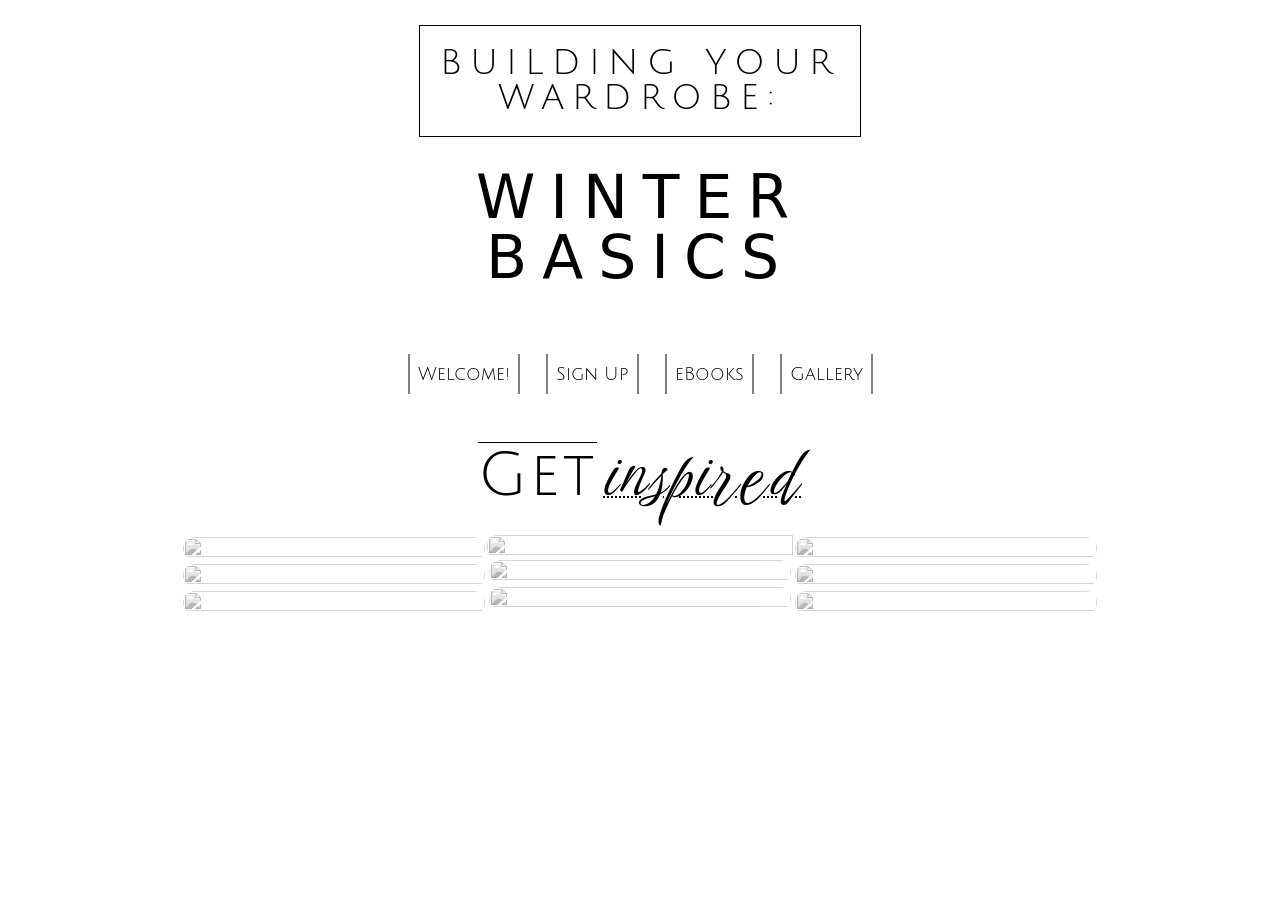
==== gallery.html @ a451fba3 "fixed html file names" ====
<!DOCTYPE html>
<html lang="en">
    <head>
        <meta charset="UTF-8">
        <meta http-equiv="X-UA-Compatible" content="IE=edge">
        <meta name="viewport" content="width=device-width, initial-scale=1.0">
        <link rel="stylesheet" href="reset.css">
        <link rel="stylesheet" href="style4.css">
        <title>Building Your Wardrobe</title>
        <link rel="shortcut icon" href="https://cdn-icons-png.flaticon.com/512/3287/3287185.png" type="image/x-icon">

        <link rel="preconnect" href="https://fonts.googleapis.com">
        <link rel="preconnect" href="https://fonts.gstatic.com" crossorigin>

        <link href="https://fonts.googleapis.com/css2?family=Julius+Sans+One&display=swap" rel="stylesheet">


        <link href="https://fonts.googleapis.com/css2?family=Birthstone+Bounce:wght@500&display=swap" rel="stylesheet">


        <link href="https://fonts.googleapis.com/css2?family=PT+Serif&display=swap" rel="stylesheet">
    </head>
<body>
    <header>
        <h1 class="top-header">BUILDING YOUR <br> WARDROBE:</h1>
        <h2 class="btm-header">WINTER  <br> BASICS</h2>
    </header>

    <nav class="nav-bar">
        <a href="index.html">Welcome!</a>
        <a href="signup.html">Sign Up</a>
        <a href="ebooks.html">eBooks</a>
        <a href="gallery.html">Gallery</a>
    </nav>

    <h2>
        <span class="caps">Get</span>
        <span class="ward">inspired</span>
    </h2>

<div class="container">
    <div class="gallery">
        <div class="gallery__column">
            <a href="https://thedaileigh.com/" class="gallery__link">
                <figure class="gallery__thumb">
                    <img src='https://i.pinimg.com/564x/6a/8d/9f/6a8d9fbc37ad96708f6a3879211cc290.jpg' alt='' class="gallery__image" class="gallery__image">
                    <figcaption class="gallery__caption">
                        Portrait by The Daileigh
                    </figcaption>
                </figure>
            </a>

            <a href="http://fashionsteelenyc.com/2021/11/the-best-black-friday-sales/" class="gallery__link">
                <figure class="gallery__thumb">
                    <img src='https://i.pinimg.com/564x/dd/5f/0f/dd5f0f16041e08222cdf26a96a47dcd3.jpg' alt='' class="gallery__image">
                    <figcaption class="gallery__caption">
                        Portrait by Fashion Steele NYC
                    </figcaption>
                </figure>
            </a>

            <a href="http://styleandenergy.com/blog" class="gallery__link">
                <figure class="gallery__thumb">
                    <img src='https://images.squarespace-cdn.com/content/v1/56a55d825a5668d9c8cea119/1608176973769-CNF0RPKBF6F3BIT6U0XR/Vintage+Sweatshirt_Samjah_Iman_Style_and_Energy_Black_Style_Blogger?format=750w' alt='' class="gallery__image">
                    <figcaption class="gallery__caption">
                        Portrait by Samjah Iman
                    </figcaption>
                </figure>
            </a>
        </div>

        <div class="gallery__column">
            <a href="https://www.pinterest.com/pin/70437487082010/">
                <figure class="gallery__thumb">
                    <img src='https://i.pinimg.com/564x/ce/7f/5b/ce7f5b731d0b53786f86fa304f69e7eb.jpg' alt='' class="gallery__image">
                    <figcaption class="gallery__caption">
                        Portrait by Naya C
                    </figcaption>
                </figure>
            </a>


            <a href="https://www.pinterest.com/pin/540291286556897733/" class="gallery__link">
                <figure class="gallery__thumb">
                    <img src='https://i.pinimg.com/750x/e0/ad/76/e0ad769d1bfb8665e1159ecb65e102c6.jpg' alt='' class="gallery__image">
                    <figcaption class="gallery__caption">
                        Portrait by Priscastyleme
                    </figcaption>
                </figure>
            </a>


            <a href="https://beautejadore.com/2017/01/02/diy-floral-brocade-statement-coat/" class="gallery__link">
                <figure class="gallery__thumb">
                    <img src='https://beautejadore.com/wp-content/uploads/2018/11/floral-brocade-statement-coat.jpg' alt='' class="gallery__image">
                    <figcaption class="gallery__caption">
                        Portrait by Beaute' J'adore
                    </figcaption>
                </figure>
            </a>


        </div>

        <div class="gallery__column">

            <a href="https://leatherlaceleopard.tumblr.com/archive" class="gallery__link">
                <figure class="gallery__thumb">
                    <img src='https://i.pinimg.com/564x/8f/e7/c0/8fe7c0226f465fa184c47ff102640f89.jpg' alt='' class="gallery__image">
                    <figcaption class="gallery__caption">
                        Portrait by House of Chic LA
                    </figcaption>
                </figure>
            </a>




            <a href="https://www.instagram.com/p/BQjGKyVlUa-/" class="gallery__link">
                <figure class="gallery__thumb">
                    <img src='https://i.pinimg.com/474x/fb/4a/e8/fb4ae8cc64a1dde48f049923766d7c37.jpg' alt='' class="gallery__image">
                    <figcaption class="gallery__caption">
                        Portrait by Michelle Kwaw
                    </figcaption>
                </figure>
            </a>



            <a href="https://www.instagram.com/p/CXCIaEzMWwH/?hl=en" class="gallery__link">
                <figure class="gallery__thumb">
                    <img src='https://cdn.cliqueinc.com/posts/211261/winter-outfit-ideas-211261-1664366395408-main.500x0c.jpg?interlace=true&quality=70' alt='' class="gallery__image">
                    <figcaption class="gallery__caption">
                        Portrait by Aida Bdji
                    </figcaption>
                </figure>
            </a>

        </div>
    </div>
</div>




</body>
---- style4.css ----
* {
    box-sizing: border-box;
    margin: 10px;
  }

  body, html {
    margin-left:1%;
    margin-right:1%;
    margin-bottom:1%;
    margin-top:1%;
    /* font-family: system-ui, system-ui, sans-serif; */
    font-family: 'Julius Sans One', sans-serif;

  }

  body {
    /* height: 100vh; */
    /* display: flex; */
    /* justify-content: center; */
    /* align-items: center; */
    /* flex-direction: column; */
    /* background-color: #bdd8f1; */
    /* background-color: red; */
    text-align: center;
  }


  header {
    text-align: center;
  }


  .top-header {
    display: inline-block;
    font-size: 35px;
    font-weight: 350;
    letter-spacing: 8px;
    border: 1px solid black;
    padding: 20px;
  }

  .btm-header {
    font-family: system-ui, system-ui, sans-serif;
    padding: 30px;
    font-size: 60px;
    font-weight: 500;
    letter-spacing: 15px;
  }


  .nav-bar {
    margin: 0 auto;
  padding: 3em 3em;
  text-align: center;
  }

  .nav-bar a {
    text-decoration: none;
    /* text-transform: capitalize; */
    margin: 0px 10px;
    padding: 10px 10px;
    position: relative;
    z-index: 0;
    cursor: pointer;
    font-size: 18px;
    color: black;
  }

  .nav-bar a:before,
  .nav-bar a:after{
  position: absolute;
  opacity: 0.5;
  height: 100%;
  width: 2px;
  content: '';
  background: black;
  transition: all 0.3s;
  }

  .nav-bar a:before
  {
  left: 0px;
  top: 0px;
  }

  .nav-bar a:after
  {
  right: 0px;
  bottom: 0px;
  }

  .nav-bar a:hover:before, .nav-bar
  a:hover:after
  {
  opacity: 1;
  height: 2px;
  width: 100%;
  }

  h2 {
    padding-bottom: 22px;
    padding-top: 10px;
  }


  .ward{
    font-family: 'Birthstone Bounce', cursive;
    font-size: 70px;
    text-transform: lowercase;
    letter-spacing: -1px;
    font-weight: lighter;
    letter-spacing: 3px;
    text-decoration: underline dotted 2px;
  }

  .caps {
    letter-spacing: 3px;
    text-decoration: overline 1px;
    font-size: 60px;
  }
  .container {
    /* background-color: #bdd8f1; */
    /* display: inline-block; */
    /* max-width: 85%; */
    /* height: 100vh; */
    /* display: flex; */
    /* justify-content: flex-end; */

    /* align-items: flex-end; */
    /* flex-direction: column; */

  }

  .gallery {
    align-items: flex-start;
    /* background-color: blue; */
    border-radius: 24px;
    cursor: zoom-in;
    display: flex;
    justify-content: center;
    transition: all 0.3s ease(gravity);
    padding: 2px;

    /* display: grid; */

    /* grid-template-rows: repeat(5, 18vh);
    grid-template-columns: repeat(2, 45vw); */

    /* grid-template-columns: repeat(5, 18vh);
    grid-template-rows: repeat(2, 45vw); */
    /* max-width: 85%; */

    /* transition: 0.3s; */
    /* background-color: #82a6cb; */
    /* padding: 0.25em; */
  }


  .gallery__column {
    /* background-color: blueviolet; */
    display: flex;
    flex-direction: column;
    width: 25%;
     /* justify-content: center; */
    /* align-items: flex-end; */
  }

  .gallery__link {
    /* background-color: deeppink; */
    margin: 2px;
    overflow: hidden;
    /* text-decoration: none; */
    border-radius: 24px;
  }

  .gallery__caption {
    background: linear-gradient(0deg, rgba(0, 0, 0, .5) 0%, rgba(255, 255, 255, 0) 100%);
    bottom: 0;
    color: white;
    cursor: pointer;
    font-family: 'PT Serif', serif;
    font-size: 16px;
    left: 0;
    opacity: 0;
    /* overflow: hidden; */
    /* padding: 10px 20px; */
    position: absolute;
    transform: translateY(-40px);
    transition: all 0.3s ease-in-out;
      width: 100%;
    /* padding: 0; */
    /* z-index: 1; */
  /* margin: 0; */
       padding: 25px 15px 15px;


      /* border: 1px solid #b7b7b7; */
      /* color: #b7b7b7; */
      border-radius: 24px;
    /* background-color: coral; */

      /* position: relative; */

  }

  .gallery__link:hover .gallery__caption {
      transform: translateY(5px);
      opacity: 1;
  }

  .gallery__link .gallery__caption:hover {
    opacity: 1;
  }

  .gallery:hover .gallery__image {
    filter: grayscale(1);
  }

  .gallery__link:hover .gallery__image {
    filter: grayscale(0);
  }


  /* .gallery__link .gallery__caption:hover {
      color: yellowgreen
  } */



  .gallery__thumb {
    position: relative;
    border-radius: 24px;
    /* background-color: chartreuse; */
  }




  /* @media (min-width: 40em) {
    .gallery {
      grid-template-rows: repeat(2, 20vh);
   }
  } */


  /* @media (min-width: 10em) and (orientation: landscape) {
    .gallery {
      grid-template-columns: repeat(5, 18vw);
      grid-template-rows: repeat(2, 45vh);
   }
  } */


  /* @media (min-width: 60em) {
    .gallery {
      grid-template-columns: repeat(10, 8vw);
      grid-template-rows: 25vh;
   }
  } */


  img {
    object-fit: cover;
    width: 100%;
    height: 100%;
    left: 0;
    top: 0;
    transition: all 0.15s ease(downhill);
    position: relative;
    box-shadow: 0 0 0 #000 0;
    opacity: 0.67;
    /* filter: sepia(80%) hue-rotate(180deg); */
    filter: grayscale(1) hue-rotate(180deg);
    border-radius: 24px;
    /* width: 100%; */
    display: block;
  }

  /* .gallery__image {
    display: block;
    width: 100%;
    transition: 0.3s;
  } */


  img:hover {
    opacity: 1;
    /* z-index: 1; */
    box-shadow: 1em 1em 1em rgb(0, 0, 0) 4;
    transition: all 0.3s ease(downhill);
    filter: sepia(0%) hue-rotate(0deg);
    border-radius: 24px;
    width: 75%;
    height: 75%;
    left: -25%;
    top: -25%;
  }

  /* .gallery__image:hover {
    transform: scale(1.1);
  } */

  img:first-child {
    border-radius: 10px 10px 0 0;
    /* border-radius: 24px */

  }

  img:last-child {
    border-radius: 0 0 10px 10px;
    /* border-radius: 24px; */
  }

  @media (min-width: 40em) and (max-width: 59.99em) {
    img:first-child {
      border-radius: 10px 0 0 0;
   }
    img:nth-child(5) {
      border-radius: 0 10px 0 0;
   }
    img:nth-child(6) {
      border-radius: 0 0 10px 0;
   }
    img:last-child {
      border-radius: 0 0 0 10px;
   }
  }
  @media (min-width: 60em) {
    img:first-child {
      border-radius: 10px 0 0 10px;
   }
    img:last-child {
      border-radius: 0 10px 10px 0;
   }
  }
  @media (min-width: 20em) {
    img:hover {
      width: 125%;
      height: 250%;
      left: -38%;
      top: -100%;
   }
  }
  @media (min-width: 5em) and (orientation: landscape) {
    img:hover {
      width: 125%;
      height: 100%;
   }
  }
  @media (min-width: 20em) and (orientation: portrait) {
    img:hover {
      width: 150%;
      height: 150%;
      left: -50%;
      top: -50%;
   }
  }
  @media (min-width: 30em) {
    img:hover {
      width: 175%;
      height: 75%;
      left: -38%;
      top: -13%;
   }
    img:hover ~ img {
      left: 88%;
   }
  }
  @media (min-width: 30em) and (orientation: landscape) {
    img:hover {
      width: 150%;
      height: 150%;
      left: -38%;
      top: -50%;
   }
    img:hover ~ img {
      left: 500%;
   }
  }
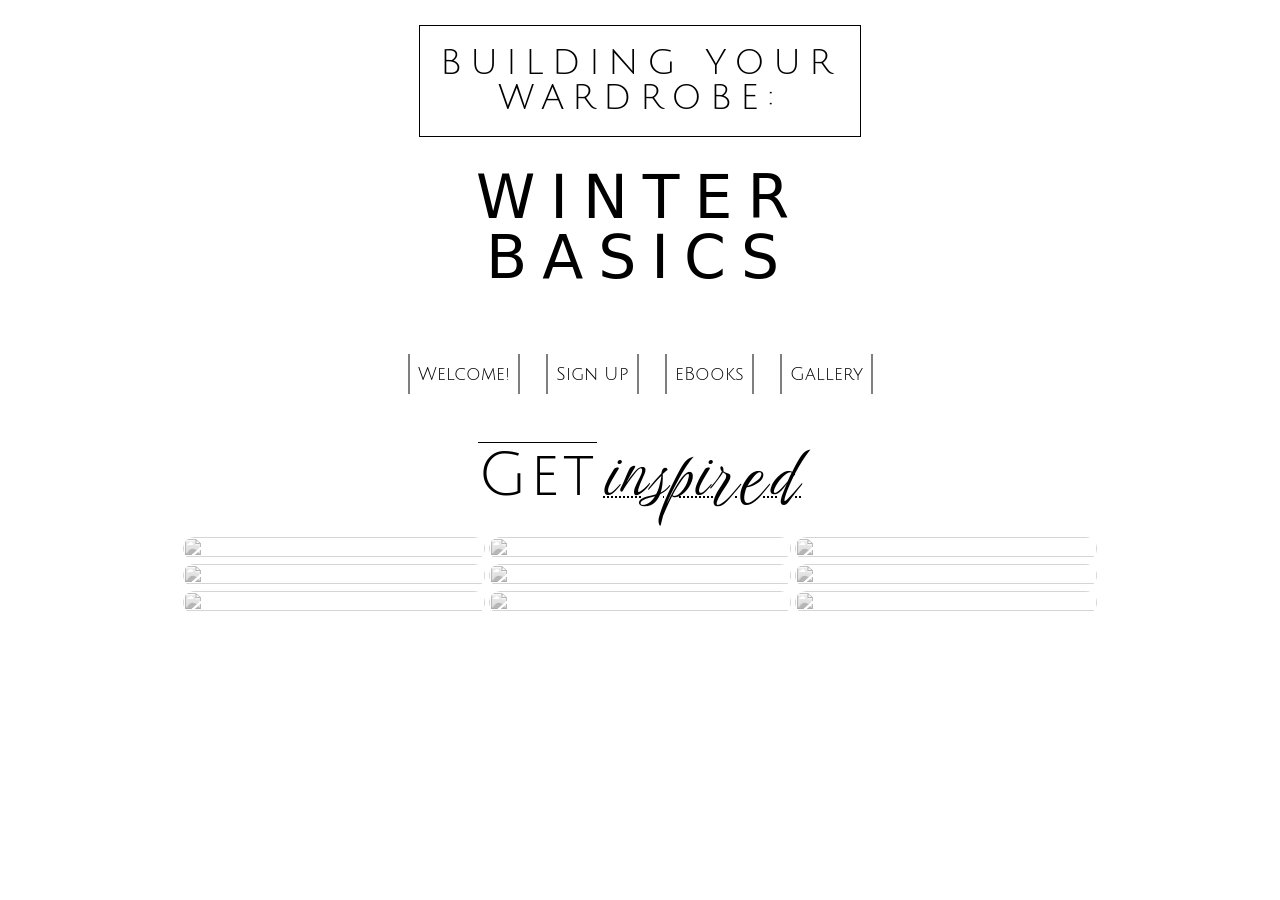
==== commit 5cb6f95f: "fixed html file names" ====
--- a/gallery.html
+++ b/gallery.html
@@ -70,7 +70,8 @@
         </div>
 
         <div class="gallery__column">
-            <a href="https://www.pinterest.com/pin/70437487082010/">
+
+            <a href="https://www.pinterest.com/pin/70437487082010/" class="gallery__link">
                 <figure class="gallery__thumb">
                     <img src='https://i.pinimg.com/564x/ce/7f/5b/ce7f5b731d0b53786f86fa304f69e7eb.jpg' alt='' class="gallery__image">
                     <figcaption class="gallery__caption">
